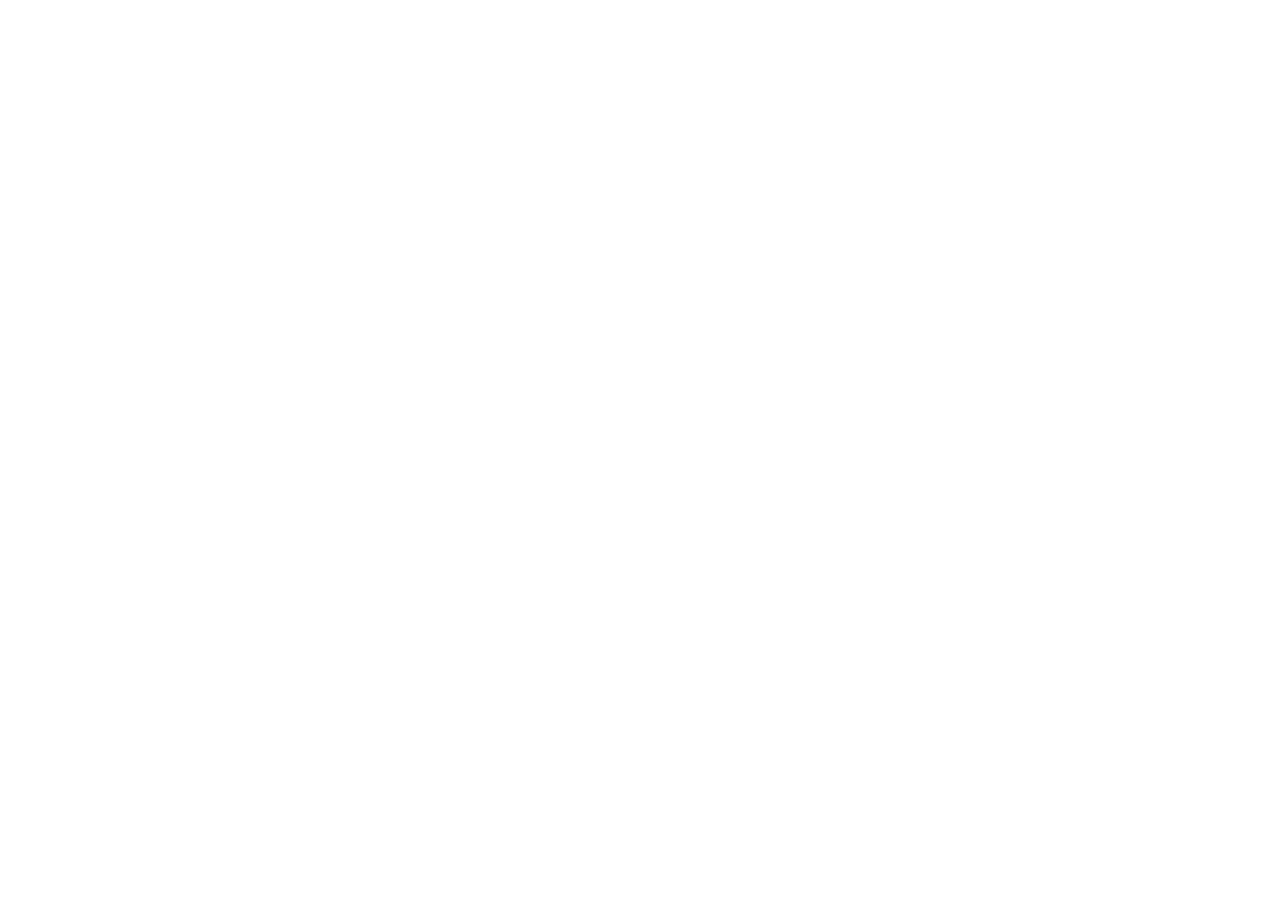
==== index.html @ 9542c270 "creation day 1" ====
<!DOCTYPE html>
<html lang="en">
  <head>
    <meta charset="utf-8" />
    <meta name="viewport" content="width=device-width, initial-scale=1" />
    <title>Bootstrap demo</title>
    <link
      href="https://cdn.jsdelivr.net/npm/bootstrap@5.3.3/dist/css/bootstrap.min.css"
      rel="stylesheet"
      integrity="sha384-QWTKZyjpPEjISv5WaRU9OFeRpok6YctnYmDr5pNlyT2bRjXh0JMhjY6hW+ALEwIH"
      crossorigin="anonymous"
    />
    <link rel="stylesheet" href="./styles/styles.css" />
  </head>
  <body>
    
    <script src="./scripts/app.js"></script>
    <script
      src="https://cdn.jsdelivr.net/npm/bootstrap@5.3.3/dist/js/bootstrap.bundle.min.js"
      integrity="sha384-YvpcrYf0tY3lHB60NNkmXc5s9fDVZLESaAA55NDzOxhy9GkcIdslK1eN7N6jIeHz"
      crossorigin="anonymous"
    ></script>
  </body>
</html>
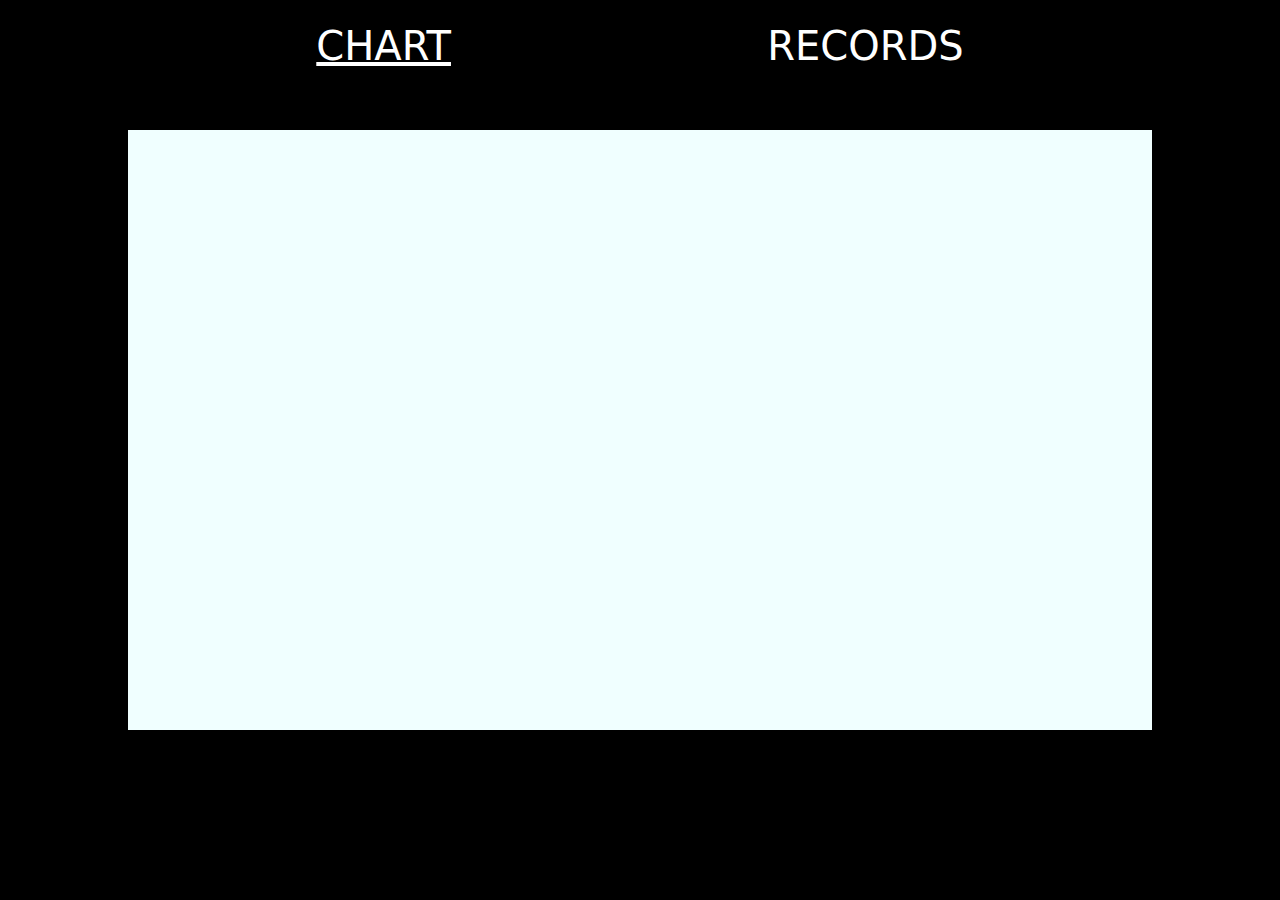
==== commit 38b9aa2f: "chart update" ====
--- a/index.html
+++ b/index.html
@@ -13,7 +13,54 @@
     <link rel="stylesheet" href="./styles/styles.css" />
   </head>
   <body>
-    
+    <footer>
+      <div class="nav-container">
+        <div class="nav-titles">
+          <h1 id="chart-Title">CHART</h1>
+          <h1>RECORDS</h1>
+        </div>
+      </div>
+    </footer>
+
+    <div class="chart-container">
+      <!-- TradingView Widget BEGIN -->
+      <div
+        class="tradingview-widget-container"
+        style="height: 100%; width: 100%"
+      >
+        <div
+          class="tradingview-widget-container__widget"
+          style="height: 100%; width: 100%"
+        ></div>
+        <script
+          type="text/javascript"
+          src="https://s3.tradingview.com/external-embedding/embed-widget-advanced-chart.js"
+          async
+        >
+            {
+            "autosize": true,
+            "symbol": "BINANCE:BTCUSDT",
+            "interval": "D",
+            "timezone": "Etc/UTC",
+            "theme": "dark",
+            "style": "1",
+            "locale": "en",
+            "backgroundColor": "rgba(0, 0, 0, 1)",
+            "gridColor": "rgba(240, 243, 250, 0)",
+            "withdateranges": true,
+            "hide_side_toolbar": false,
+            "allow_symbol_change": true,
+            "calendar": false,
+            "studies": [
+              "STD;Divergence%1Indicator"
+            ],
+            "hide_volume": true,
+            "support_host": "https://www.tradingview.com"
+          }
+        </script>
+      </div>
+      <!-- TradingView Widget END -->
+    </div>
     <script src="./scripts/app.js"></script>
     <script
       src="https://cdn.jsdelivr.net/npm/bootstrap@5.3.3/dist/js/bootstrap.bundle.min.js"
--- a/styles/styles.css
+++ b/styles/styles.css
@@ -0,0 +1,30 @@
+body {
+  background-color: black;
+}
+.nav-container {
+  width: 100%;
+  height: 100px;
+}
+.nav-titles {
+  width: 100%;
+  height: 100%;
+  display: flex;
+  justify-content: center;
+  align-items: center;
+  justify-content: space-evenly;
+}
+.nav-titles h1 {
+  color: white;
+}
+.nav-titles h1:hover {
+  cursor: pointer;
+}
+#chart-Title {
+  text-decoration: underline;
+}
+.chart-container {
+  width: 80%;
+  height: 600px;
+  margin: 30px auto auto;
+  background-color: azure;
+}
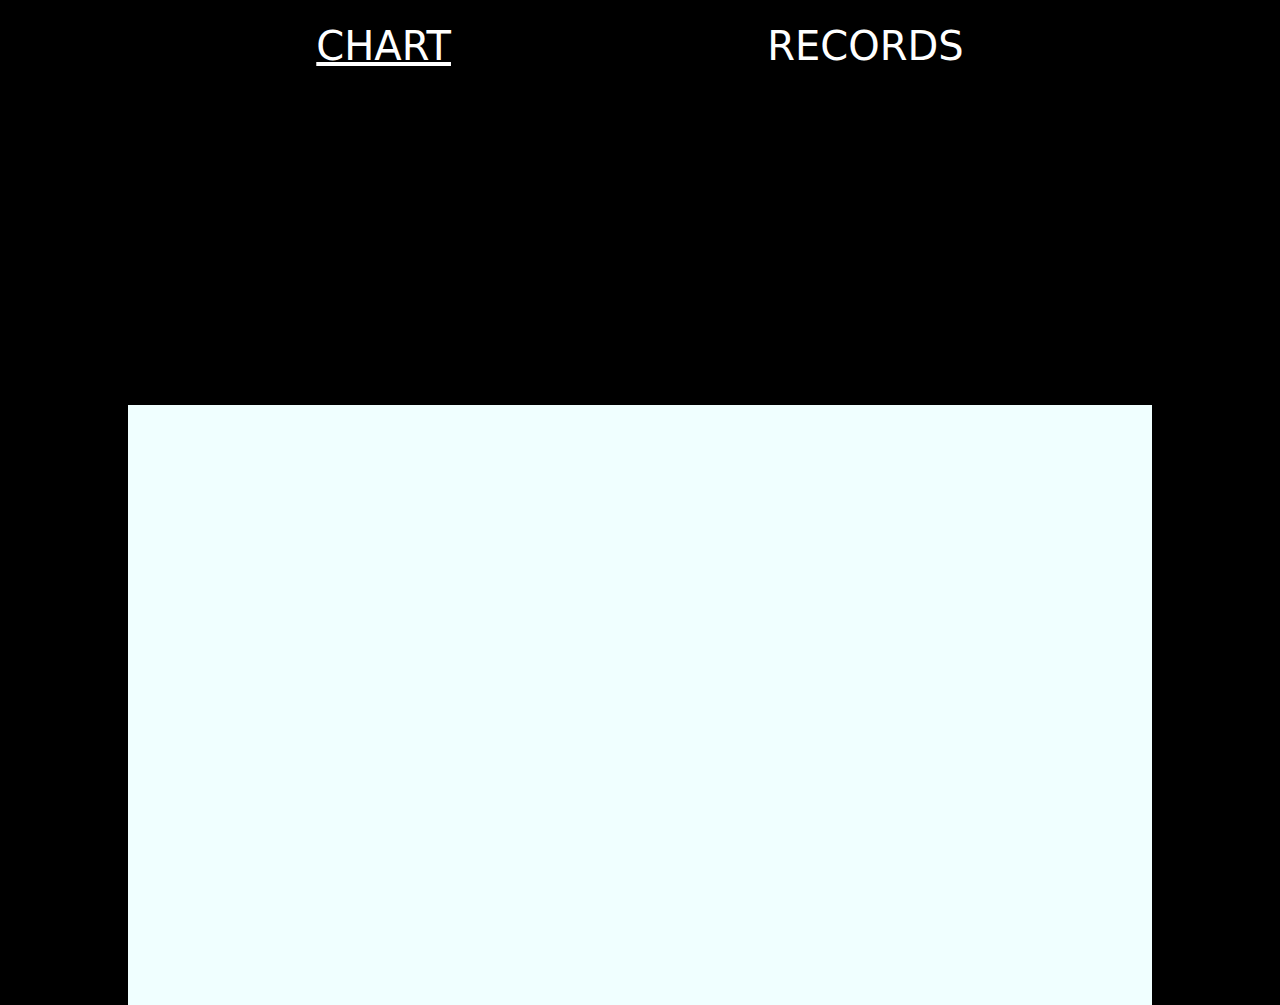
==== commit b458783d: "update charts" ====
--- a/index.html
+++ b/index.html
@@ -21,6 +21,81 @@
         </div>
       </div>
     </footer>
+
+    <div class="chart-list-container">
+      <div class="Container-1">
+        <!-- TradingView Widget BEGIN -->
+        <div class="tradingview-widget-container">
+          <div class="tradingview-widget-container__widget"></div>
+          <script
+            type="text/javascript"
+            src="https://s3.tradingview.com/external-embedding/embed-widget-mini-symbol-overview.js"
+            async
+          >
+              {
+              "symbol": "BINANCE:ETHUSDT",
+              "width": "100%",
+              "height": "100%",
+              "locale": "en",
+              "dateRange": "1D",
+              "colorTheme": "dark",
+              "isTransparent": true,
+              "autosize": true,
+              "largeChartUrl": ""
+            }
+          </script>
+        </div>
+        <!-- TradingView Widget END -->
+      </div>
+      <div class="Container-2">
+        <!-- TradingView Widget BEGIN -->
+        <div class="tradingview-widget-container">
+          <div class="tradingview-widget-container__widget"></div>
+          <script
+            type="text/javascript"
+            src="https://s3.tradingview.com/external-embedding/embed-widget-mini-symbol-overview.js"
+            async
+          >
+              {
+              "symbol": "AMEX:SPY",
+              "width": "100%",
+              "height": "100%",
+              "locale": "en",
+              "dateRange": "1D",
+              "colorTheme": "dark",
+              "isTransparent": true,
+              "autosize": true,
+              "largeChartUrl": ""
+            }
+          </script>
+        </div>
+        <!-- TradingView Widget END -->
+      </div>
+      <div class="Container-3">
+        <!-- TradingView Widget BEGIN -->
+        <div class="tradingview-widget-container">
+          <div class="tradingview-widget-container__widget"></div>
+          <script
+            type="text/javascript"
+            src="https://s3.tradingview.com/external-embedding/embed-widget-mini-symbol-overview.js"
+            async
+          >
+              {
+              "symbol": "CAPITALCOM:GOLD",
+              "width": "100%",
+              "height": "100%",
+              "locale": "en",
+              "dateRange": "1D",
+              "colorTheme": "dark",
+              "isTransparent": true,
+              "autosize": true,
+              "largeChartUrl": ""
+            }
+          </script>
+        </div>
+        <!-- TradingView Widget END -->
+      </div>
+    </div>
 
     <div class="chart-container">
       <!-- TradingView Widget BEGIN -->
--- a/styles/styles.css
+++ b/styles/styles.css
@@ -22,6 +22,15 @@
 #chart-Title {
   text-decoration: underline;
 }
+.chart-list-container {
+  height: 250px;
+  width: 100%;
+  background-color: black;
+  display: flex;
+  justify-content: center;
+  justify-content: space-evenly;
+  margin: 25px auto auto;
+}
 .chart-container {
   width: 80%;
   height: 600px;
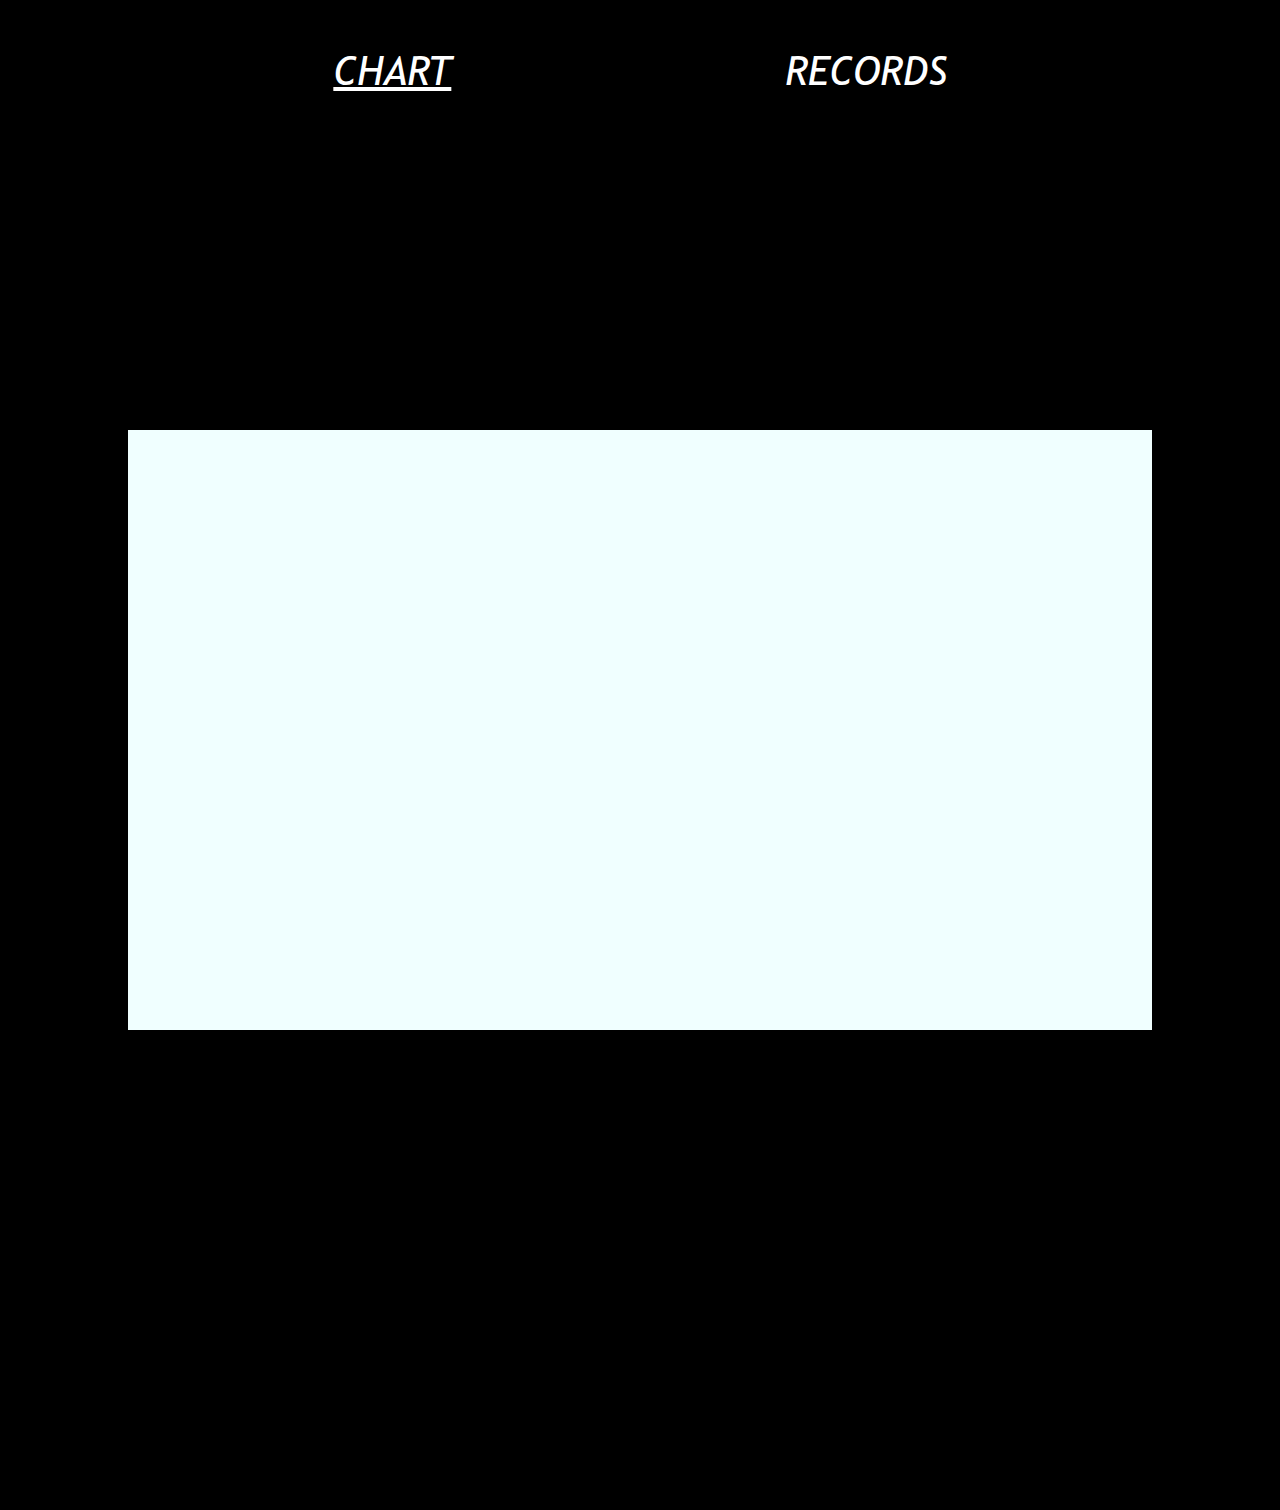
==== commit 2b33d0ea: "update" ====
--- a/index.html
+++ b/index.html
@@ -3,7 +3,7 @@
   <head>
     <meta charset="utf-8" />
     <meta name="viewport" content="width=device-width, initial-scale=1" />
-    <title>Bootstrap demo</title>
+    <title>Home</title>
     <link
       href="https://cdn.jsdelivr.net/npm/bootstrap@5.3.3/dist/css/bootstrap.min.css"
       rel="stylesheet"
@@ -17,7 +17,7 @@
       <div class="nav-container">
         <div class="nav-titles">
           <h1 id="chart-Title">CHART</h1>
-          <h1>RECORDS</h1>
+          <a href="./pages/Records.html"><h1>RECORDS</h1></a>
         </div>
       </div>
     </footer>
@@ -136,6 +136,29 @@
       </div>
       <!-- TradingView Widget END -->
     </div>
+
+    <div class="news-container">
+      <!-- TradingView Widget BEGIN -->
+      <div class="tradingview-widget-container">
+        <div class="tradingview-widget-container__widget"></div>
+        <script
+          type="text/javascript"
+          src="https://s3.tradingview.com/external-embedding/embed-widget-timeline.js"
+          async
+        >
+            {
+            "feedMode": "all_symbols",
+            "isTransparent": true,
+            "displayMode": "regular",
+            "width": "100%",
+            "height": "100%",
+            "colorTheme": "dark",
+            "locale": "en"
+          }
+        </script>
+      </div>
+      <!-- TradingView Widget END -->
+    </div>
     <script src="./scripts/app.js"></script>
     <script
       src="https://cdn.jsdelivr.net/npm/bootstrap@5.3.3/dist/js/bootstrap.bundle.min.js"
--- a/styles/styles.css
+++ b/styles/styles.css
@@ -1,9 +1,16 @@
 body {
   background-color: black;
+  font-family: "trebuc";
+}
+@font-face {
+  font-family: "trebuc";
+  src: url(../fonts/Trebuchet-MS-Italic.ttf);
+  font-weight: normal;
 }
 .nav-container {
   width: 100%;
   height: 100px;
+  margin-top:25px;
 }
 .nav-titles {
   width: 100%;
@@ -13,6 +20,9 @@
   align-items: center;
   justify-content: space-evenly;
 }
+a{
+    text-decoration: none;
+}
 .nav-titles h1 {
   color: white;
 }
@@ -21,6 +31,9 @@
 }
 #chart-Title {
   text-decoration: underline;
+}
+#chart-Title-pg-2{
+    text-decoration: underline;
 }
 .chart-list-container {
   height: 250px;
@@ -37,3 +50,8 @@
   margin: 30px auto auto;
   background-color: azure;
 }
+.news-container {
+  width: 70%;
+  height: 450px;
+  margin: 30px auto auto;
+}
